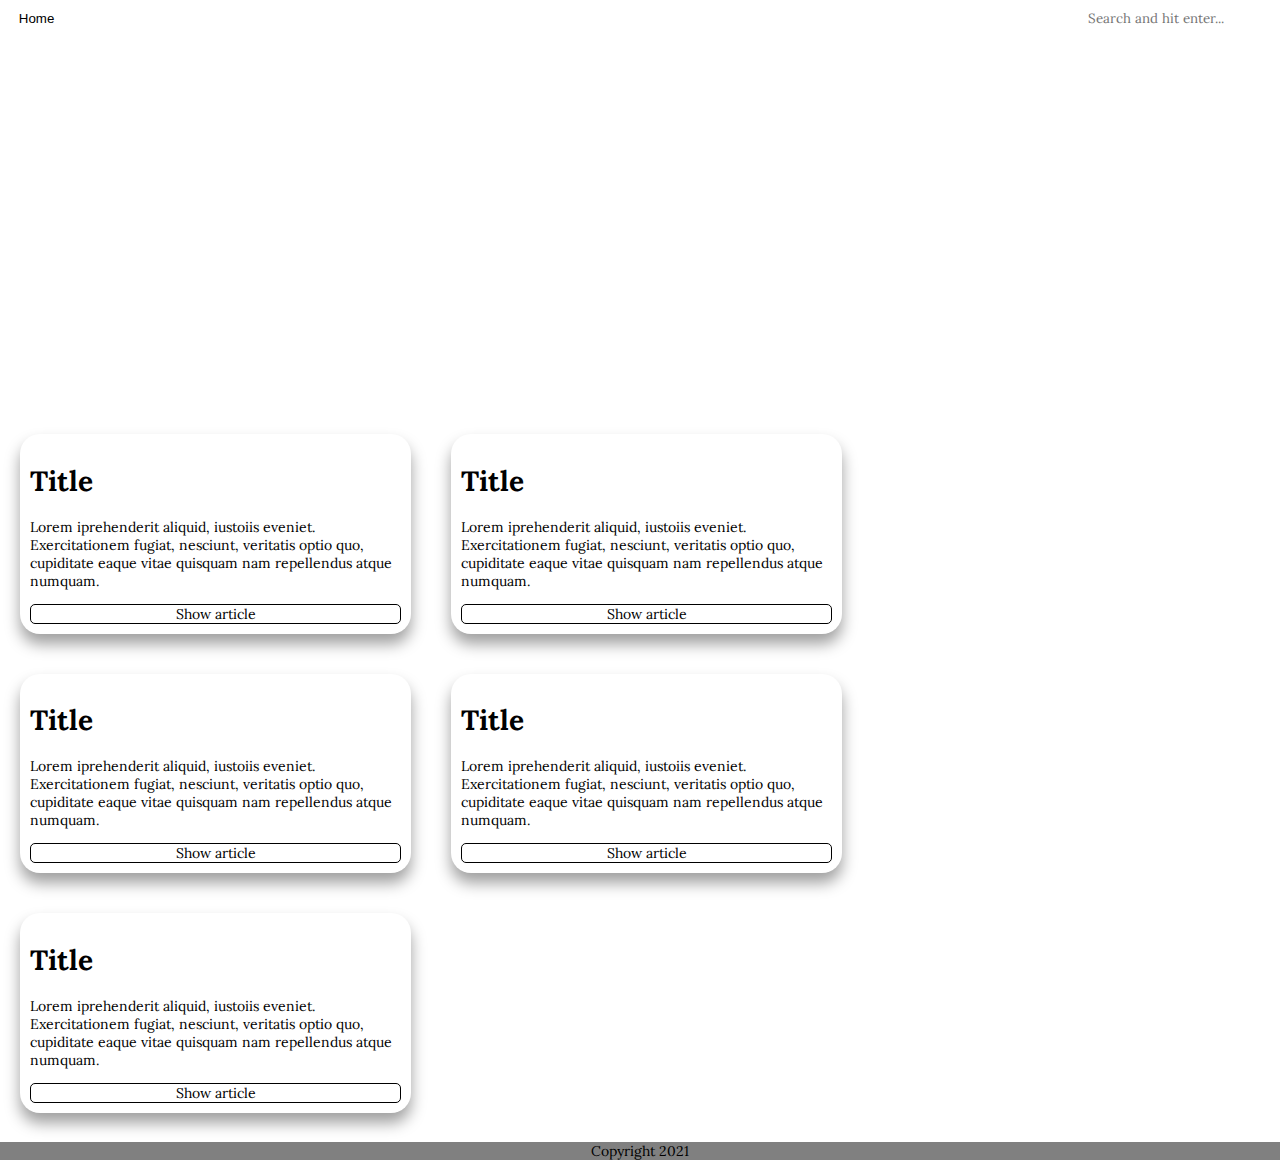
==== src/pages/index.html @ b72a5881 "Folder structure changed and paths corrected" ====
<!DOCTYPE html>
<html lang="en">
  <head>
    <meta charset="utf-8" />
    <title>Exercise 1</title>
    <meta
      content="width=device-width, initial-scale=1, maximum-scale=1"
      name="viewport"
    />
    <link rel="stylesheet" href="../css/style.css" />
    <link
      rel="stylesheet"
      href="https://use.fontawesome.com/releases/v5.15.3/css/all.css"
      integrity="sha384-SZXxX4whJ79/gErwcOYf+zWLeJdY/qpuqC4cAa9rOGUstPomtqpuNWT9wdPEn2fk"
      crossorigin="anonymous"
    />
    <link
      rel="stylesheet"
      href="https://fonts.googleapis.com/css?family=Lora"
    />
  </head>

  <body>
    <div class="container">
      <div class="search search-box">
        <input type="text" placeholder="Search and hit enter..." />
        <i class="fas fa-search"></i>
      </div>
      <div class="navbar">
        <button onclick="location.href='./index.html'">Home</button>
      </div>
      <div class="header"></div>

      <div class="content">
        <div class="card">
          <div class="card-header">
            <h1>Title</h1>
          </div>
          <div class="card-body">
            <p>
              Lorem iprehenderit aliquid, iustoiis eveniet. Exercitationem
              fugiat, nesciunt, veritatis optio quo, cupiditate eaque vitae
              quisquam nam repellendus atque numquam.
            </p>
          </div>
          <div class="card-footer">
            <a href="./blog.html">Show article</a>
          </div>
        </div>

        <div class="card">
          <div class="card-header">
            <h1>Title</h1>
          </div>
          <div class="card-body">
            <p>
              Lorem iprehenderit aliquid, iustoiis eveniet. Exercitationem
              fugiat, nesciunt, veritatis optio quo, cupiditate eaque vitae
              quisquam nam repellendus atque numquam.
            </p>
          </div>
          <div class="card-footer">
            <a href="">Show article</a>
          </div>
        </div>

        <div class="card">
          <div class="card-header">
            <h1>Title</h1>
          </div>
          <div class="card-body">
            <p>
              Lorem iprehenderit aliquid, iustoiis eveniet. Exercitationem
              fugiat, nesciunt, veritatis optio quo, cupiditate eaque vitae
              quisquam nam repellendus atque numquam.
            </p>
          </div>
          <div class="card-footer">
            <a href="">Show article</a>
          </div>
        </div>

        <div class="card">
          <div class="card-header">
            <h1>Title</h1>
          </div>
          <div class="card-body">
            <p>
              Lorem iprehenderit aliquid, iustoiis eveniet. Exercitationem
              fugiat, nesciunt, veritatis optio quo, cupiditate eaque vitae
              quisquam nam repellendus atque numquam.
            </p>
          </div>
          <div class="card-footer">
            <a href="">Show article</a>
          </div>
        </div>

        <div class="card">
          <div class="card-header">
            <h1>Title</h1>
          </div>
          <div class="card-body">
            <p>
              Lorem iprehenderit aliquid, iustoiis eveniet. Exercitationem
              fugiat, nesciunt, veritatis optio quo, cupiditate eaque vitae
              quisquam nam repellendus atque numquam.
            </p>
          </div>
          <div class="card-footer">
            <a href="">Show article</a>
          </div>
        </div>

      </div>

      <div class="footer">Copyright 2021</div>

      </div>

    </div>
  </body>
</html>
---- src/css/style.css ----
@import url("./index-small.css");
@import url("./index-medium.css");
@import url("./index-large.css");
@import url("./index-ex-large.css");

body {
  margin: 0%;
  font-family: Lora, "Helvetica Neue", Arial, Helvetica, Verdana, sans-serif;
  font-size: 14px;
}
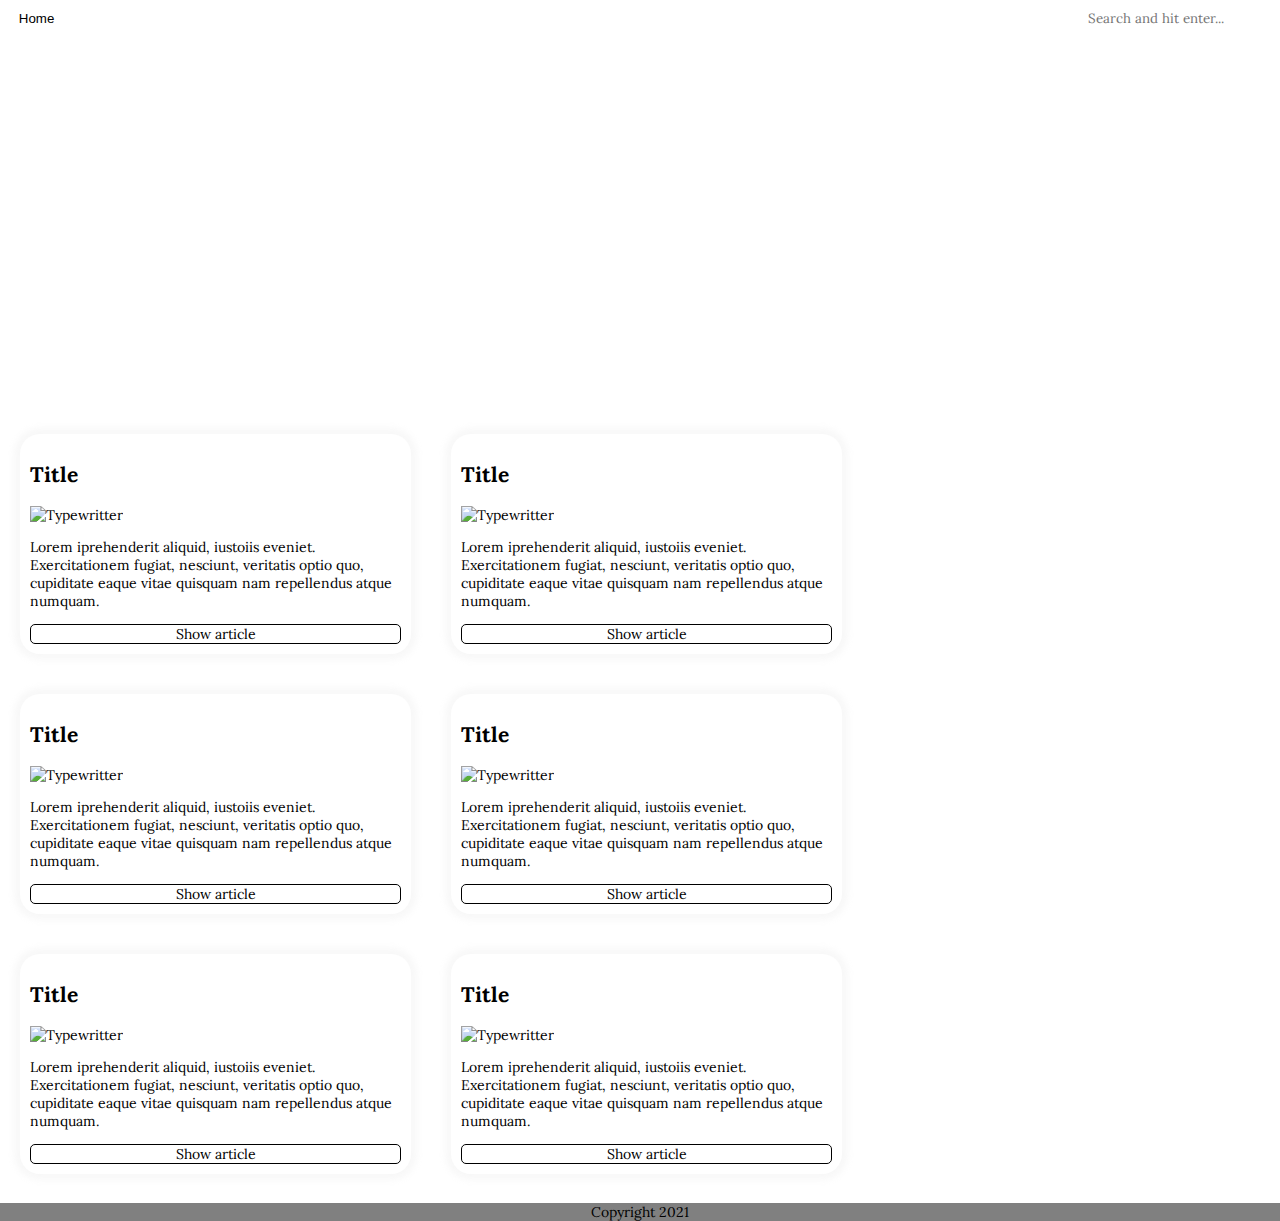
==== commit 8abbe998: "Image added to card" ====
--- a/src/pages/index.html
+++ b/src/pages/index.html
@@ -21,103 +21,144 @@
   </head>
 
   <body>
-    <div class="container">
-      <div class="search search-box">
+    <main class="container">
+      <header class="search search-box">
         <input type="text" placeholder="Search and hit enter..." />
         <i class="fas fa-search"></i>
-      </div>
+      </header>
       <div class="navbar">
         <button onclick="location.href='./index.html'">Home</button>
       </div>
       <div class="header"></div>
-
-      <div class="content">
-        <div class="card">
-          <div class="card-header">
-            <h1>Title</h1>
-          </div>
-          <div class="card-body">
+      <section class="content">
+        <article class="card">
+          <section class="card-header">
+            <h2>Title</h2>
+          </section>
+          <img
+            class="card-img"
+            src="https://images.pexels.com/photos/1995842/pexels-photo-1995842.jpeg?auto=compress&cs=tinysrgb&dpr=2&h=750&w=1260"
+            alt="Typewritter"
+          />
+          <section class="card-body">
             <p>
               Lorem iprehenderit aliquid, iustoiis eveniet. Exercitationem
               fugiat, nesciunt, veritatis optio quo, cupiditate eaque vitae
               quisquam nam repellendus atque numquam.
             </p>
-          </div>
-          <div class="card-footer">
+          </section>
+          <section class="card-footer">
             <a href="./blog.html">Show article</a>
-          </div>
-        </div>
+          </section>
+        </article>
 
-        <div class="card">
-          <div class="card-header">
-            <h1>Title</h1>
-          </div>
-          <div class="card-body">
+        <article class="card">
+          <section class="card-header">
+            <h2>Title</h2>
+          </section>
+          <img
+            class="card-img"
+            src="https://images.pexels.com/photos/1995842/pexels-photo-1995842.jpeg?auto=compress&cs=tinysrgb&dpr=2&h=750&w=1260"
+            alt="Typewritter"
+          />
+          <section class="card-body">
             <p>
               Lorem iprehenderit aliquid, iustoiis eveniet. Exercitationem
               fugiat, nesciunt, veritatis optio quo, cupiditate eaque vitae
               quisquam nam repellendus atque numquam.
             </p>
-          </div>
-          <div class="card-footer">
-            <a href="">Show article</a>
-          </div>
-        </div>
+          </section>
+          <section class="card-footer">
+            <a href="./blog.html">Show article</a>
+          </section>
+        </article>
 
-        <div class="card">
-          <div class="card-header">
-            <h1>Title</h1>
-          </div>
-          <div class="card-body">
+        <article class="card">
+          <section class="card-header">
+            <h2>Title</h2>
+          </section>
+          <img
+            class="card-img"
+            src="https://images.pexels.com/photos/1995842/pexels-photo-1995842.jpeg?auto=compress&cs=tinysrgb&dpr=2&h=750&w=1260"
+            alt="Typewritter"
+          />
+          <section class="card-body">
             <p>
               Lorem iprehenderit aliquid, iustoiis eveniet. Exercitationem
               fugiat, nesciunt, veritatis optio quo, cupiditate eaque vitae
               quisquam nam repellendus atque numquam.
             </p>
-          </div>
-          <div class="card-footer">
-            <a href="">Show article</a>
-          </div>
-        </div>
+          </section>
+          <section class="card-footer">
+            <a href="./blog.html">Show article</a>
+          </section>
+        </article>
 
-        <div class="card">
-          <div class="card-header">
-            <h1>Title</h1>
-          </div>
-          <div class="card-body">
+        <article class="card">
+          <section class="card-header">
+            <h2>Title</h2>
+          </section>
+          <img
+            class="card-img"
+            src="https://images.pexels.com/photos/1995842/pexels-photo-1995842.jpeg?auto=compress&cs=tinysrgb&dpr=2&h=750&w=1260"
+            alt="Typewritter"
+          />
+          <section class="card-body">
             <p>
               Lorem iprehenderit aliquid, iustoiis eveniet. Exercitationem
               fugiat, nesciunt, veritatis optio quo, cupiditate eaque vitae
               quisquam nam repellendus atque numquam.
             </p>
-          </div>
-          <div class="card-footer">
-            <a href="">Show article</a>
-          </div>
-        </div>
+          </section>
+          <section class="card-footer">
+            <a href="./blog.html">Show article</a>
+          </section>
+        </article>
 
-        <div class="card">
-          <div class="card-header">
-            <h1>Title</h1>
-          </div>
-          <div class="card-body">
+        <article class="card">
+          <section class="card-header">
+            <h2>Title</h2>
+          </section>
+          <img
+            class="card-img"
+            src="https://images.pexels.com/photos/1995842/pexels-photo-1995842.jpeg?auto=compress&cs=tinysrgb&dpr=2&h=750&w=1260"
+            alt="Typewritter"
+          />
+          <section class="card-body">
             <p>
               Lorem iprehenderit aliquid, iustoiis eveniet. Exercitationem
               fugiat, nesciunt, veritatis optio quo, cupiditate eaque vitae
               quisquam nam repellendus atque numquam.
             </p>
-          </div>
-          <div class="card-footer">
-            <a href="">Show article</a>
-          </div>
-        </div>
+          </section>
+          <section class="card-footer">
+            <a href="./blog.html">Show article</a>
+          </section>
+        </article>
 
-      </div>
+        <article class="card">
+          <section class="card-header">
+            <h2>Title</h2>
+          </section>
+          <img
+            class="card-img"
+            src="https://images.pexels.com/photos/1995842/pexels-photo-1995842.jpeg?auto=compress&cs=tinysrgb&dpr=2&h=750&w=1260"
+            alt="Typewritter"
+          />
+          <section class="card-body">
+            <p>
+              Lorem iprehenderit aliquid, iustoiis eveniet. Exercitationem
+              fugiat, nesciunt, veritatis optio quo, cupiditate eaque vitae
+              quisquam nam repellendus atque numquam.
+            </p>
+          </section>
+          <section class="card-footer">
+            <a href="./blog.html">Show article</a>
+          </section>
+        </article>
+      </section>
 
       <div class="footer">Copyright 2021</div>
-
-      </div>
-
-    </div>
+    </main>
   </body>
 </html>
